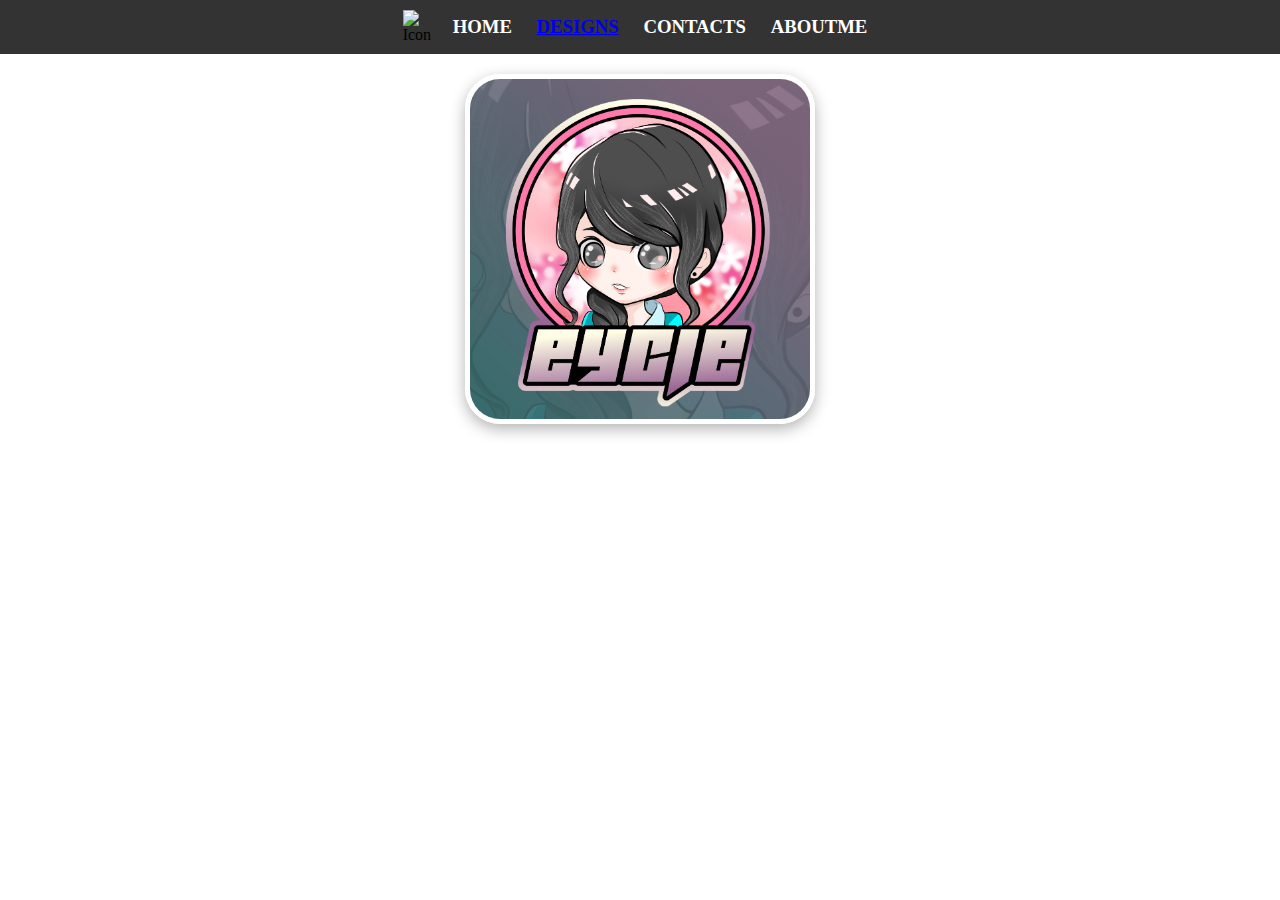
==== pages/aboutme.html @ dcc3b77f "eycie: revision update -- 3 * Added link for contacts and about me (blank still), still thinking if " ====
<!DOCTYPE html>
<html lang="en">
<head>
    <meta charset="UTF-8">
    <meta name="viewport" content="width=device-width, initial-scale=1.0">
    <title>Undawn: Eycie Homestead Designs</title>
    <link rel="stylesheet" href="../css/styles.css">
</head>
<body>
    <div class="header-container">
        <img src="../images/icon/favicon.ico" alt="Icon" class="favicon">
        <h3 class="header-button">
            <a href="../index.html" class="button">HOME</a>
            <a href="collection.html" class"=button">DESIGNS</a>
            <a href="contacts.html" class="button">CONTACTS</a>
            <a href="#" class="button">ABOUTME</a>
        </h3>
    </div>
    <div class="aboutme-header">
         <div class="aboutme-image">
            <div class="image"><img src="../images/icon/android-chrome-512x512.png" alt=""></div>
         </div>
    </div>
</body>
</html>
---- css/styles.css ----
/* Apply box-sizing to all elements for consistent sizing */
* {
    margin: 0;
    padding: 0;
    box-sizing: border-box;
}

/* Set the background color for the entire body */
body {
    background-color: white;
}

/* Style for the header container */
.header-container {
    display: flex; /* Use flexbox for layout */
    align-items: center; /* Center vertically */
    justify-content: center;
    background-color: #333; /* Dark background color */
    padding: 10px; /* Padding around the header */
}

/* Style for the buttons */
.button {
    color: white; /* White text color */
    text-decoration: none; /* Remove underlines from links */
}

/* Style for the favicon */
.favicon {
    max-width: 30px; /* Adjust the size of the favicon */
    margin-right: 10px; /* Margin to the right of the favicon */
}

/* Style for the header image */
.header-image {
    text-align: center; /* Center-align text within the header */
}

.header-image img {
    max-width: 100%; /* Ensure the image resizes proportionally */
    height: auto;
}

/* Center-align paragraphs within the body */
body p {
    text-align: center;
}

/* Style for the main heading (h1) */
h1 {
    display: flex; /* Use flexbox for layout */
    margin-top: 5px; /* Margin space on top of the heading */
    justify-content: center; /* Center the heading horizontally */
    font-weight: bolder; /* Make the text bold */
}

/* Style for links within h3 elements */
h3 a {
    margin: 10px; /* Margin around the links */
}

/* Style for the landing image container */
.landing-image {
    display: flex;
    justify-content: space-between;
}

/* Style for the individual images */
.landing-image img {
    max-width: 40%; /* Adjust the size of the images as needed */
    border: 5px solid white;
    box-shadow: 0 5px 15px rgba(0, 0, 0, .3); /* Box shadow for images */
    border-radius: 23px;
}

/* Style for image descriptions */
.description {
    width: 60%; /* Adjust the width of the descriptions as needed */
    margin-top: 20px;
}

/* Style for a container element */
.container {
    position: relative; /* Positioning context for child elements */
    min-height: 100vh; /* Minimum height of the container */
    background: white; /* Background color */
}

/* Style for headings within the container */
.container h2 {
    font-size: 40px; /* Font size */
    font-family: Verdana, Geneva, Tahoma, Sans-Serif; /* Font family */
    font-weight: normal; /* Normal font weight */
    padding: 15px; /* Padding around headings */
    color: #333; /* Text color */
    text-align: center; /* Center-align headings */
    text-transform: capitalize; /* Capitalize text */
}

/* Style for image containers within the container */
.container .image-container {
    display: flex; /* Use flexbox for layout */
    flex-wrap: wrap; /* Allow images to wrap to the next line */
    gap: 15px; /* Gap between images */
    justify-content: center; /* Center-align images horizontally */
    padding: 10px; /* Padding around the image container */
}

/* Style for individual images within the image container */
.container .image-container .image {
    height: 250px; /* Fixed height for images */
    width: 350px; /* Fixed width for images */
    border: 10px solid white; /* White border around images */
    box-shadow: 0 5px 15px rgba(0, 0, 0, .3); /* Box shadow for images */
    overflow: hidden; /* Hide overflow content */
    cursor: pointer; /* Change cursor on hover */
    border-radius: 10px;
}

/* Style for images within the individual image container */
.container .image-container .image img {
    height: 100%; /* Fill the entire image container */
    width: 100%; /* Fill the entire image container */
    object-fit: cover; /* Maintain aspect ratio and cover the container */
    transition: .2s linear; /* Smooth transition on hover */
}

/* Hover effect for images within the individual image container */
.container .image-container .image:hover img {
    transform: scale(1.1); /* Slightly enlarge images on hover */
}

/* Style for the popup image */
.container .popup-image {
    position: fixed; /* Fixed position for the popup */
    top: 0;
    left: 0;
    background: rgba(0, 0, 0, .9); /* Semi-transparent background */
    height: 100%;
    width: 100%;
    z-index: 100; /* High z-index to overlay other content */
    display: none; /* Initially hidden */
    border-radius: 10px;
}

/* Style for the close button within the popup image */
.container .popup-image span {
    position: absolute; /* Absolute position for the close button */
    top: 0;
    right: 10px;
    font-size: 50px; /* Font size */
    font-weight: bolder; /* Bold text */
    color: white; /* Text color */
    cursor: pointer; /* Change cursor on hover */
    z-index: 100; /* High z-index to overlay other content */
}

/* Style for the popup image itself */
.container .popup-image img {
    position: absolute; /* Absolute position for the image */
    top: 50%;
    left: 50%;
    transform: translate(-50%, -50%); /* Center the image */
    border: 5px solid white; /* White border around the image */
    border-radius: 5px; /* Rounded corners */
    width: 750px; /* Fixed width for the popup image */
    object-fit: cover; /* Maintain aspect ratio and cover the container */
}

/* Responsive styling for the popup image on smaller screens */
@media (max-width: 768px) {
    .container .popup-image img {
        width: 95%; /* Adjust width for smaller screens */
    }
}

.aboutme-header {
    display: flex; /* Use flexbox for layout */
    flex-wrap: wrap; /* Allow images to wrap to the next line */
    gap: 15px; /* Gap between images */
    justify-content: center; /* Center-align images horizontally */
    padding: 10px; /* Padding around the image container */
}

.aboutme-header .aboutme-image {
    height: 350px; /* Fixed height for images */
    width: 350px; /* Fixed width for images */
    border: 5px solid white; /* White border around images */
    border-radius: 10%;
    box-shadow: 0 5px 15px rgba(0, 0, 0, .3); /* Box shadow for images */
    overflow: hidden; /* Hide overflow content */
    margin-top: 10px;
}

.aboutme-header .aboutme-image img {
    height: 100%; /* Fill the entire image container */
    width: 100%; /* Fill the entire image container */
    object-fit: cover; /* Maintain aspect ratio and cover the container */
}
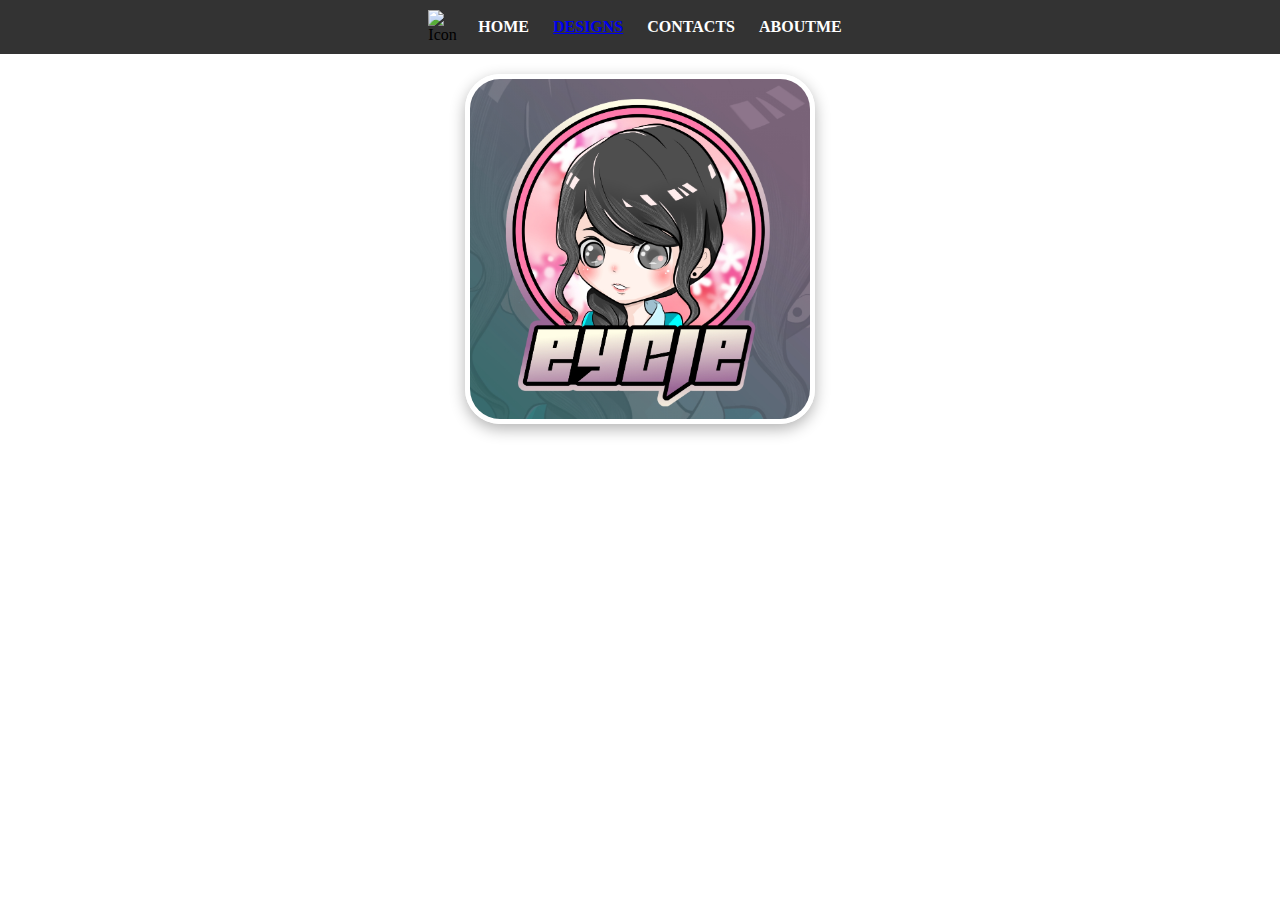
==== commit de89e5f6: "eycie: revision update -- 3.5 * Switch to h4 to, make a bit smaller than previous header." ====
--- a/pages/aboutme.html
+++ b/pages/aboutme.html
@@ -9,12 +9,12 @@
 <body>
     <div class="header-container">
         <img src="../images/icon/favicon.ico" alt="Icon" class="favicon">
-        <h3 class="header-button">
+        <h4 class="header-button">
             <a href="../index.html" class="button">HOME</a>
             <a href="collection.html" class"=button">DESIGNS</a>
             <a href="contacts.html" class="button">CONTACTS</a>
             <a href="#" class="button">ABOUTME</a>
-        </h3>
+        </h4>
     </div>
     <div class="aboutme-header">
          <div class="aboutme-image">
--- a/css/styles.css
+++ b/css/styles.css
@@ -22,6 +22,7 @@
 /* Style for the buttons */
 .button {
     color: white; /* White text color */
+    margin: 10px;
     text-decoration: none; /* Remove underlines from links */
 }
 
@@ -55,7 +56,7 @@
 }
 
 /* Style for links within h3 elements */
-h3 a {
+h4 a {
     margin: 10px; /* Margin around the links */
 }
 
